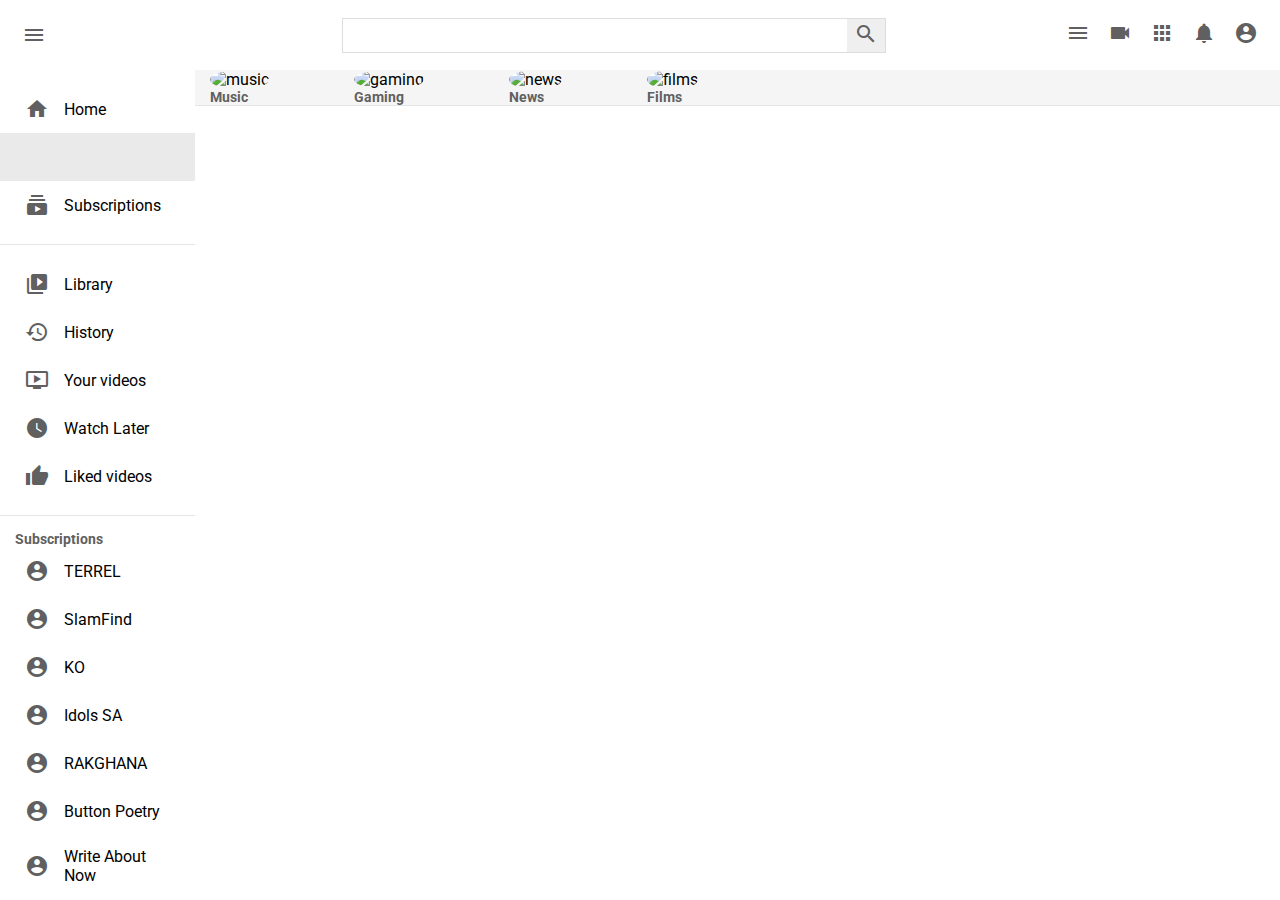
==== Index.html @ 0137be24 "Edited index.html and styles.css" ====
<!DOCTYPE html>
<html lang="en">
<head>
    <meta charset="UTF-8">
    <meta name="viewport" content="width=device-width, initial-scale=1.0">
    <link href="https://fonts.googleapis.com/icon?family=Material+Icons" rel="stylesheet">
    <link rel="stylesheet" href="styles.css">
    <title>Youtube UI clone</title>
</head>

<body>
    <div class="menuBar">
        <div class="logo">
            <i class="material-icons">menu</i>
            <img src="https://www.youtube.com/about/static/svgs/icons/brand-resources/YouTube-logo-full_color_light.svg?cache=72a5d9c" alt="">
        </div>
        <div class="search">
            <form action="">
                <input type="text">
               <button><i class="material-icons">search</i></button> 
            </form>
        </div>
        <div class="icons">
            <i class="material-icons">menu</i>
            <i class="material-icons">videocam</i>
            <i class="material-icons">apps</i>
            <i class="material-icons">notifications</i>
            <i class="material-icons">account_circle</i>
        </div>
    </div>
    <div class="mainBody">
        <div class="categories">
            <div class="categoriesSection">
                <span class="category">
                    <i class="material-icons">home</i>
                <span>Home</span>
                </span>
                <span class="category active-span">
                    <i class="material-icons active">local_fire_department</i>
                <span>Trending</span>
                </span>
                <span class="category">
                    <i class="material-icons">subscriptions</i>
                <span>Subscriptions</span>
                </span>
            </div>
            <hr>
            <div class="categoriesSection">
                <span class="category">
                    <i class="material-icons">video_library</i>
                <span>Library</span>
                </span>
                <span class="category">
                    <i class="material-icons">restore</i>
                <span>History</span>
                </span>
                <span class="category">
                    <i class="material-icons">ondemand_video</i>
                <span>Your videos</span>
                </span>
                <span class="category">
                    <i class="material-icons">watch_later</i>
                <span>Watch Later</span>
                </span>
                <span class="category">
                    <i class="material-icons">thumb_up</i>
                <span>Liked videos</span>
                </span>
            </div>
            <hr>
            <div class="categoriesSection">
                <h4>Subscriptions</h4>
                <span class="category">
                    <i class="material-icons">account_circle</i>
                <span>TERREL</span>
                </span>
                <span class="category">
                    <i class="material-icons">account_circle</i>
                <span>SlamFind</span>
                </span>
                <span class="category">
                    <i class="material-icons">account_circle</i>
                <span>KO</span>
                </span>
                <span class="category">
                    <i class="material-icons">account_circle</i>
                <span>Idols SA</span>
                </span>
                <span class="category">
                    <i class="material-icons">account_circle</i>
                <span>RAKGHANA</span>
                </span>
                <span class="category">
                    <i class="material-icons">account_circle</i>
                <span>Button Poetry</span>
                </span>
                <span class="category">
                    <i class="material-icons">account_circle</i>
                <span>Write About Now</span>
                </span>
            </div>
        </div><br>


    <header>
        <div class="row">
           <span><div class="column">
                <img src="https://youtube.com/img/trending/chips/music_80x80.png" alt="music">
                <h4>Music</h4>
            </div></span>
           <span><div class="column">
                <img src="https://youtube.com/img/trending/chips/gaming_80x80.png" alt="gaming">
                <h4>Gaming</h4>
            </div></span>
            <span><div class="column">
                <img src="https://youtube.com/img/trending/chips/news_80x80.png" alt="news">
                <h4>News</h4>
            </div></span> 
             <span><div class="column">
                <img src="https://youtube.com/img/trending/chips/movies_80x80.png" alt="films">
                <h4>Films</h4>
            </div></span>
        </div><hr>
    </header>



</body>
</html>
---- styles.css ----
@import url("https://fonts.googleapis.com/css2?family=Roboto:wght@300;400;700&display=swap");

:root{
    --color-grey: #e5e5e5;
    --color-grey-dark: #e5e5e5d2;
    --color-bg: #f9f9f9;
}


*{
    margin: 0;
    padding: 0;
    box-sizing: border-box;
}


h1{
    font-size: 20px;
    margin-bottom: 10px;
    color: rgb(3, 3, 3);

}
h4{
    font-size: 14px;
    margin-left: 15px;
    color: rgb(96, 96, 96);
}

hr{
    background-color:var(--color-grey);
    border: none;
    height: 1px;
}
body{
    font-family: 'Roboto', sans-serif;
}

header{
    width: 100%;
}

.material-icons{
    color: rgb(96, 96, 96);
}

.menuBar{
    display: flex;
    justify-content: space-between;
    align-items: center;
    height: 70px;
    padding: 15px;
}

.menuBar .logo{
    display: flex;
    align-items: center;
}

.menuBar .logo img{
    width: 100px;
    margin-left: 15px;
}

.menuBar i{
    padding: 0 7px;
}

.menuBar .search form{
    border: 1px solid #ddd;
    height: 35px;
    margin: 0;
    padding: 0;
}
.menuBar .search input{
    width: 500px;
    padding: 0;
    margin: 0;
    border-radius: 0;
    border: none;
    height: 50%;
}

.menuBar .search button{
    padding: 0;
    margin: 0;
    height: 100%;
    border: none;
    border-radius: 0;
}

.mainBody{
    height: calc(100vh - 70px);
    display: flex;
    overflow: hidden;
}

.mainBody .categories{
    width: 230px;
   background-color: white;
   overflow-y: scroll;
}

.mainBody .categories .categoriesSection{
    display: flex;
    flex-direction: column;
    margin-bottom: 15px;
    margin-top: 15px;

}

.mainBody .categories .categoriesSection .category{
    display: flex;
    align-items: center;
    padding: 12px 25px;
}

.mainBody .categories .categoriesSection .category .active{
    color: red;
}


.mainBody .categories .categoriesSection .category span{
    margin-left: 15px;
}

.active-span{
    background: var(--color-grey-dark);
}

.mainBody .categories .categoriesSection .category:hover{
    background-color: var(--color-grey); 
    cursor: pointer;
}

.row {
    display: flex;
    background-color: whitesmoke;
}
  
.column {
    flex: 33.33%;
    padding-right: 70px;
}


.row .column h3{
    display: flex;
    font-size: 15px;
}

.column img{
    float: left;
    display: flex;
    position: relative;
    border-radius: 50%;
    align-content: left;
    margin-left: 15px;
}

@media screen and (max-width: 500px) {
    .column {
      width: 100%;
    }
  }
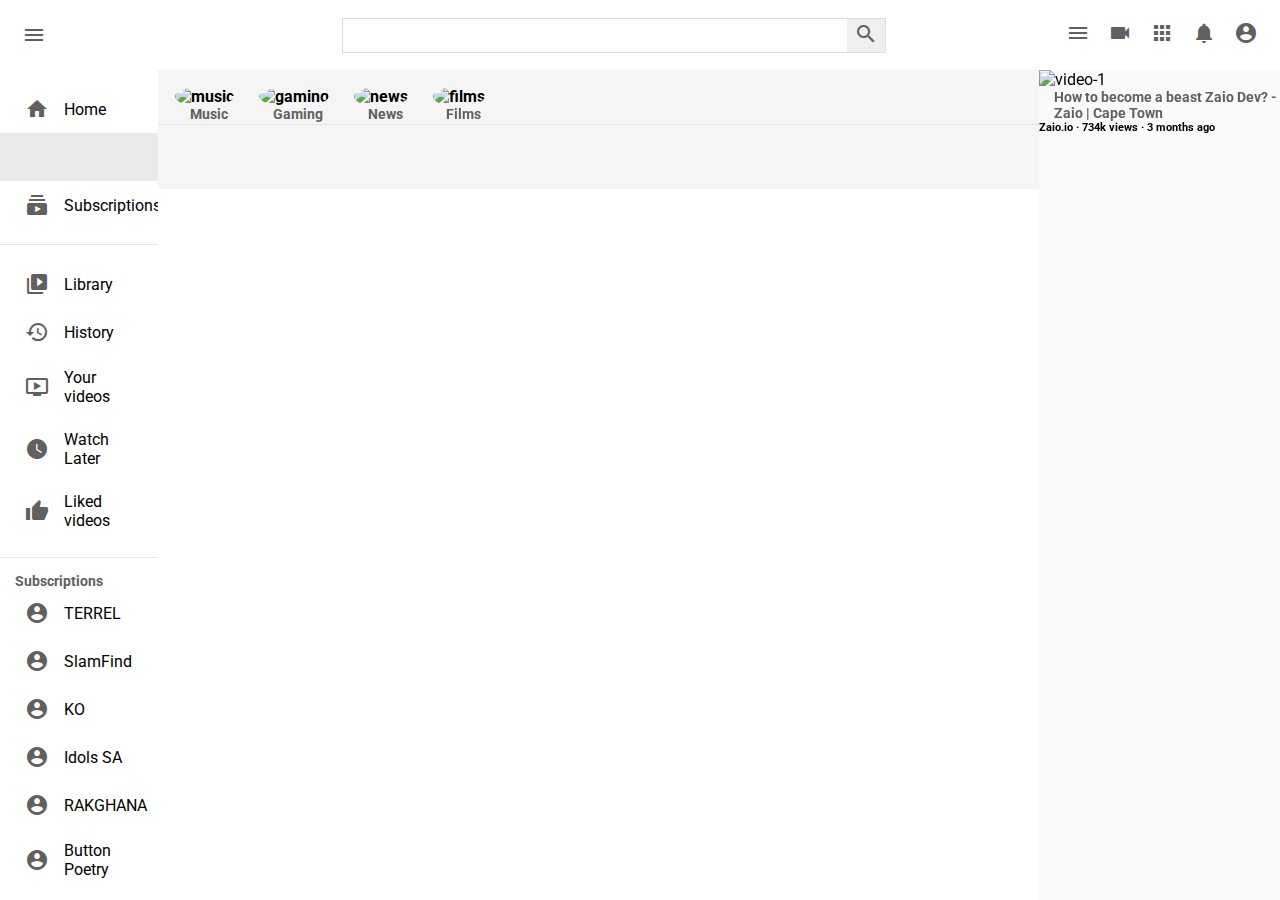
==== commit e5444d01: "Edited index.html and styles.css" ====
--- a/Index.html
+++ b/Index.html
@@ -103,26 +103,38 @@
 
 
     <header>
-        <div class="row">
-           <span><div class="column">
+        <table class="header-img">
+            <th>
                 <img src="https://youtube.com/img/trending/chips/music_80x80.png" alt="music">
                 <h4>Music</h4>
-            </div></span>
-           <span><div class="column">
+            </th>
+            <th>
                 <img src="https://youtube.com/img/trending/chips/gaming_80x80.png" alt="gaming">
                 <h4>Gaming</h4>
-            </div></span>
-            <span><div class="column">
+            </th>
+            <th>
                 <img src="https://youtube.com/img/trending/chips/news_80x80.png" alt="news">
                 <h4>News</h4>
-            </div></span> 
-             <span><div class="column">
+            </th>
+            <th>
                 <img src="https://youtube.com/img/trending/chips/movies_80x80.png" alt="films">
                 <h4>Films</h4>
-            </div></span>
-        </div><hr>
-    </header>
+            </th>    
+        </table><hr>
+    </header> 
 
+    <div class="mainContent">
+        <div class="videosContainer">
+            <div class="video">
+                <div class="thumbnail">
+                    <img src="https://images.unsplash.com/photo-1593642533144-3d62aa4783ec?ixlib=rb-1.2.1&ixid=eyJhcHBfaWQiOjEyMDd9&auto=format&fit=crop&w=750&q=80" alt="video-1">
+                    <h4>How to become a beast Zaio Dev? - Zaio | Cape Town</h4>
+                    <h6>Zaio.io · 734k views · 3 months ago </h6>
+                </div>
+            </div>
+        </div>
+    </div>
+    
 
 
 </body>
--- a/styles.css
+++ b/styles.css
@@ -132,35 +132,35 @@
     cursor: pointer;
 }
 
-.row {
-    display: flex;
-    background-color: whitesmoke;
-}
-  
-.column {
-    flex: 33.33%;
-    padding-right: 70px;
+header{
+    background: whitesmoke;
+    height: 119px;
+    padding-top: 15px;
+    padding-bottom: 15px;
 }
 
-
-.row .column h3{
-    display: flex;
-    font-size: 15px;
+.header-img img{
+    border-radius: 50%;
+    padding-right: 8px;
+    padding-left: 15px;
 }
 
-.column img{
-    float: left;
-    display: flex;
-    position: relative;
-    border-radius: 50%;
-    align-content: left;
-    margin-left: 15px;
+.mainContent{
+    width: fit-content;
+    height: auto;
+    background-color: #f9f9f9;
 }
 
-@media screen and (max-width: 500px) {
-    .column {
-      width: 100%;
-    }
-  }
+.videos{
+    height: 100%;
+    width: 100%;
+    padding: 15px 25px;
+    border-top: 1px solid #ddd ;
+    overflow-y: scroll;
+}
 
-  +.video .thumbnail img{
+    object-fit: cover;
+    height: 100%;
+    width: 100%;
+}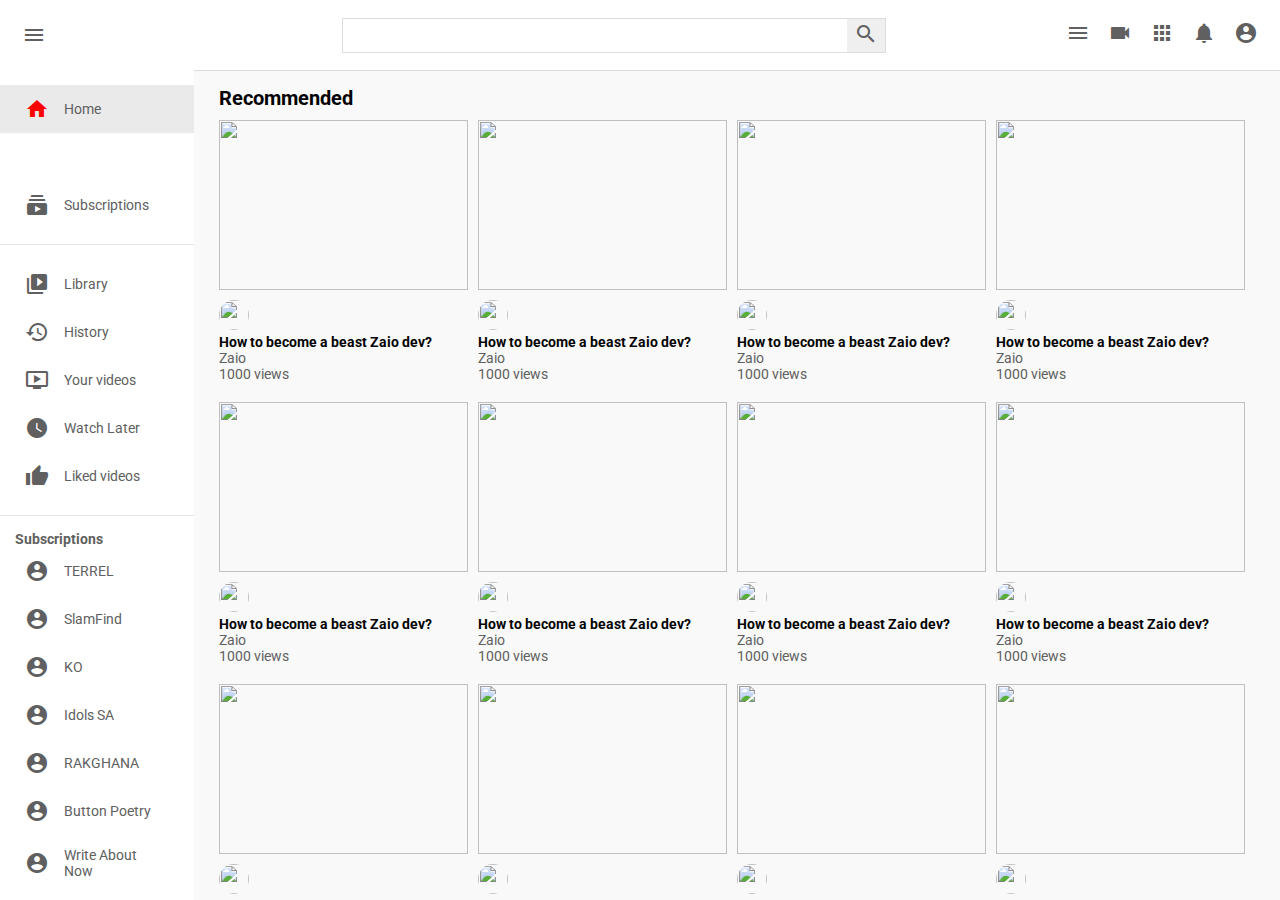
==== commit 788f5c74: "Edited index.html and styles.css and added style.css, page2.html and page3.hmtl" ====
--- a/Index.html
+++ b/Index.html
@@ -4,7 +4,7 @@
     <meta charset="UTF-8">
     <meta name="viewport" content="width=device-width, initial-scale=1.0">
     <link href="https://fonts.googleapis.com/icon?family=Material+Icons" rel="stylesheet">
-    <link rel="stylesheet" href="styles.css">
+    <link rel="stylesheet" href="style.css">
     <title>Youtube UI clone</title>
 </head>
 
@@ -31,13 +31,13 @@
     <div class="mainBody">
         <div class="categories">
             <div class="categoriesSection">
-                <span class="category">
-                    <i class="material-icons">home</i>
+                <span class="category active-span">
+                    <i class="material-icons active">home</i>
                 <span>Home</span>
                 </span>
-                <span class="category active-span">
-                    <i class="material-icons active">local_fire_department</i>
-                <span>Trending</span>
+                <span class="category">
+                    <i class="material-icons">local_fire_department</i>
+                <a href="page2.html"><span>Trending</span></a>
                 </span>
                 <span class="category">
                     <i class="material-icons">subscriptions</i>
@@ -99,43 +99,210 @@
                 <span>Write About Now</span>
                 </span>
             </div>
-        </div><br>
 
 
-    <header>
-        <table class="header-img">
-            <th>
-                <img src="https://youtube.com/img/trending/chips/music_80x80.png" alt="music">
-                <h4>Music</h4>
-            </th>
-            <th>
-                <img src="https://youtube.com/img/trending/chips/gaming_80x80.png" alt="gaming">
-                <h4>Gaming</h4>
-            </th>
-            <th>
-                <img src="https://youtube.com/img/trending/chips/news_80x80.png" alt="news">
-                <h4>News</h4>
-            </th>
-            <th>
-                <img src="https://youtube.com/img/trending/chips/movies_80x80.png" alt="films">
-                <h4>Films</h4>
-            </th>    
-        </table><hr>
-    </header> 
+            
+        </div>
+        <div class="videos">
+            <h1>Recommended</h1>
+            <div class="videosGrid">
+                <div class="video">
+                    <div class="thumbnail">
+                        <img src="https://images.unsplash.com/photo-1593642703055-4b72c180d9b5?ixlib=rb-1.2.1&ixid=eyJhcHBfaWQiOjEyMDd9&auto=format&fit=crop&w=750&q=80" alt="">
+                    </div>
+                    <div class="details">
+                        <div class="author">
+                            <img src="https://images.unsplash.com/photo-1520816761512-09d14f676877?ixlib=rb-1.2.1&ixid=eyJhcHBfaWQiOjEyMDd9&auto=format&fit=crop&w=751&q=80" alt="">
+                            <div class="title">
+                                <h3>How to become a beast Zaio dev?</h3>
+                                <a href="">Zaio</a>
+                                    <span>1000 views</span>
+                                </a>
+                            </div>
+                        </div>
+                    </div>
+                </div>
+                <div class="video">
+                    <div class="thumbnail">
+                        <img src="https://images.unsplash.com/photo-1593642703055-4b72c180d9b5?ixlib=rb-1.2.1&ixid=eyJhcHBfaWQiOjEyMDd9&auto=format&fit=crop&w=750&q=80" alt="">
+                    </div>
+                    <div class="details">
+                        <div class="author">
+                            <img src="https://images.unsplash.com/photo-1520816761512-09d14f676877?ixlib=rb-1.2.1&ixid=eyJhcHBfaWQiOjEyMDd9&auto=format&fit=crop&w=751&q=80" alt="">
+                            <div class="title">
+                                <h3>How to become a beast Zaio dev?</h3>
+                                <a href="">Zaio</a>
+                                    <span>1000 views</span>
+                                </a>
+                            </div>
+                        </div>
+                    </div>
+                </div>
+                <div class="video">
+                    <div class="thumbnail">
+                        <img src="https://images.unsplash.com/photo-1593642703055-4b72c180d9b5?ixlib=rb-1.2.1&ixid=eyJhcHBfaWQiOjEyMDd9&auto=format&fit=crop&w=750&q=80" alt="">
+                    </div>
+                    <div class="details">
+                        <div class="author">
+                            <img src="https://images.unsplash.com/photo-1520816761512-09d14f676877?ixlib=rb-1.2.1&ixid=eyJhcHBfaWQiOjEyMDd9&auto=format&fit=crop&w=751&q=80" alt="">
+                            <div class="title">
+                                <h3>How to become a beast Zaio dev?</h3>
+                                <a href="">Zaio</a>
+                                    <span>1000 views</span>
+                                </a>
+                            </div>
+                        </div>
+                    </div>
+                </div>
+                <div class="video">
+                    <div class="thumbnail">
+                        <img src="https://images.unsplash.com/photo-1593642703055-4b72c180d9b5?ixlib=rb-1.2.1&ixid=eyJhcHBfaWQiOjEyMDd9&auto=format&fit=crop&w=750&q=80" alt="">
+                    </div>
+                    <div class="details">
+                        <div class="author">
+                            <img src="https://images.unsplash.com/photo-1520816761512-09d14f676877?ixlib=rb-1.2.1&ixid=eyJhcHBfaWQiOjEyMDd9&auto=format&fit=crop&w=751&q=80" alt="">
+                            <div class="title">
+                                <h3>How to become a beast Zaio dev?</h3>
+                                <a href="">Zaio</a>
+                                    <span>1000 views</span>
+                                </a>
+                            </div>
+                        </div>
+                    </div>
+                </div>
+                <div class="video">
+                    <div class="thumbnail">
+                        <img src="https://images.unsplash.com/photo-1593642703055-4b72c180d9b5?ixlib=rb-1.2.1&ixid=eyJhcHBfaWQiOjEyMDd9&auto=format&fit=crop&w=750&q=80" alt="">
+                    </div>
+                    <div class="details">
+                        <div class="author">
+                            <img src="https://images.unsplash.com/photo-1520816761512-09d14f676877?ixlib=rb-1.2.1&ixid=eyJhcHBfaWQiOjEyMDd9&auto=format&fit=crop&w=751&q=80" alt="">
+                            <div class="title">
+                                <h3>How to become a beast Zaio dev?</h3>
+                                <a href="">Zaio</a>
+                                    <span>1000 views</span>
+                                </a>
+                            </div>
+                        </div>
+                    </div>
+                </div>
+                <div class="video">
+                    <div class="thumbnail">
+                        <img src="https://images.unsplash.com/photo-1593642703055-4b72c180d9b5?ixlib=rb-1.2.1&ixid=eyJhcHBfaWQiOjEyMDd9&auto=format&fit=crop&w=750&q=80" alt="">
+                    </div>
+                    <div class="details">
+                        <div class="author">
+                            <img src="https://images.unsplash.com/photo-1520816761512-09d14f676877?ixlib=rb-1.2.1&ixid=eyJhcHBfaWQiOjEyMDd9&auto=format&fit=crop&w=751&q=80" alt="">
+                            <div class="title">
+                                <h3>How to become a beast Zaio dev?</h3>
+                                <a href="">Zaio</a>
+                                    <span>1000 views</span>
+                                </a>
+                            </div>
+                        </div>
+                    </div>
+                </div>
+                <div class="video">
+                    <div class="thumbnail">
+                        <img src="https://images.unsplash.com/photo-1593642703055-4b72c180d9b5?ixlib=rb-1.2.1&ixid=eyJhcHBfaWQiOjEyMDd9&auto=format&fit=crop&w=750&q=80" alt="">
+                    </div>
+                    <div class="details">
+                        <div class="author">
+                            <img src="https://images.unsplash.com/photo-1520816761512-09d14f676877?ixlib=rb-1.2.1&ixid=eyJhcHBfaWQiOjEyMDd9&auto=format&fit=crop&w=751&q=80" alt="">
+                            <div class="title">
+                                <h3>How to become a beast Zaio dev?</h3>
+                                <a href="">Zaio</a>
+                                    <span>1000 views</span>
+                                </a>
+                            </div>
+                        </div>
+                    </div>
+                </div>
+                 <div class="video">
+                <div class="thumbnail">
+                    <img src="https://images.unsplash.com/photo-1593642703055-4b72c180d9b5?ixlib=rb-1.2.1&ixid=eyJhcHBfaWQiOjEyMDd9&auto=format&fit=crop&w=750&q=80" alt="">
+                </div>
+                <div class="details">
+                    <div class="author">
+                        <img src="https://images.unsplash.com/photo-1520816761512-09d14f676877?ixlib=rb-1.2.1&ixid=eyJhcHBfaWQiOjEyMDd9&auto=format&fit=crop&w=751&q=80" alt="">
+                        <div class="title">
+                            <h3>How to become a beast Zaio dev?</h3>
+                            <a href="">Zaio</a>
+                                <span>1000 views</span>
+                            </a>
+                        </div>
+                    </div>
+                </div>
+            </div>
+                <div class="video">
+                    <div class="thumbnail">
+                        <img src="https://images.unsplash.com/photo-1593642703055-4b72c180d9b5?ixlib=rb-1.2.1&ixid=eyJhcHBfaWQiOjEyMDd9&auto=format&fit=crop&w=750&q=80" alt="">
+                    </div>
+                    <div class="details">
+                        <div class="author">
+                            <img src="https://images.unsplash.com/photo-1520816761512-09d14f676877?ixlib=rb-1.2.1&ixid=eyJhcHBfaWQiOjEyMDd9&auto=format&fit=crop&w=751&q=80" alt="">
+                            <div class="title">
+                                <h3>How to become a beast Zaio dev?</h3>
+                                <a href="">Zaio</a>
+                                    <span>1000 views</span>
+                                </a>
+                            </div>
+                        </div>
+                    </div>
+                </div>
+                <div class="video">
+                    <div class="thumbnail">
+                        <img src="https://images.unsplash.com/photo-1593642703055-4b72c180d9b5?ixlib=rb-1.2.1&ixid=eyJhcHBfaWQiOjEyMDd9&auto=format&fit=crop&w=750&q=80" alt="">
+                    </div>
+                    <div class="details">
+                        <div class="author">
+                            <img src="https://images.unsplash.com/photo-1520816761512-09d14f676877?ixlib=rb-1.2.1&ixid=eyJhcHBfaWQiOjEyMDd9&auto=format&fit=crop&w=751&q=80" alt="">
+                            <div class="title">
+                                <h3>How to become a beast Zaio dev?</h3>
+                                <a href="">Zaio</a>
+                                    <span>1000 views</span>
+                                </a>
+                            </div>
+                        </div>
+                    </div>
+                </div>
+                <div class="video">
+                    <div class="thumbnail">
+                        <img src="https://images.unsplash.com/photo-1593642703055-4b72c180d9b5?ixlib=rb-1.2.1&ixid=eyJhcHBfaWQiOjEyMDd9&auto=format&fit=crop&w=750&q=80" alt="">
+                    </div>
+                    <div class="details">
+                        <div class="author">
+                            <img src="https://images.unsplash.com/photo-1520816761512-09d14f676877?ixlib=rb-1.2.1&ixid=eyJhcHBfaWQiOjEyMDd9&auto=format&fit=crop&w=751&q=80" alt="">
+                            <div class="title">
+                                <h3>How to become a beast Zaio dev?</h3>
+                                <a href="">Zaio</a>
+                                    <span>1000 views</span>
+                                </a>
+                            </div>
+                        </div>
+                    </div>
+                </div>
+                <div class="video">
+                    <div class="thumbnail">
+                        <img src="https://images.unsplash.com/photo-1593642703055-4b72c180d9b5?ixlib=rb-1.2.1&ixid=eyJhcHBfaWQiOjEyMDd9&auto=format&fit=crop&w=750&q=80" alt="">
+                    </div>
+                    <div class="details">
+                        <div class="author">
+                            <img src="https://images.unsplash.com/photo-1520816761512-09d14f676877?ixlib=rb-1.2.1&ixid=eyJhcHBfaWQiOjEyMDd9&auto=format&fit=crop&w=751&q=80" alt="">
+                            <div class="title">
+                                <h3>How to become a beast Zaio dev?</h3>
+                                <a href="">Zaio</a>
+                                    <span>1000 views</span>
+                                </a>
+                            </div>
+                            
+                        </div>
+                    </div>
+                </div>
+            </div>
 
-    <div class="mainContent">
-        <div class="videosContainer">
-            <div class="video">
-                <div class="thumbnail">
-                    <img src="https://images.unsplash.com/photo-1593642533144-3d62aa4783ec?ixlib=rb-1.2.1&ixid=eyJhcHBfaWQiOjEyMDd9&auto=format&fit=crop&w=750&q=80" alt="video-1">
-                    <h4>How to become a beast Zaio Dev? - Zaio | Cape Town</h4>
-                    <h6>Zaio.io · 734k views · 3 months ago </h6>
-                </div>
-            </div>
         </div>
     </div>
     
-
-
 </body>
 </html>--- a/style.css
+++ b/style.css
@@ -0,0 +1,194 @@
+@import url("https://fonts.googleapis.com/css2?family=Roboto:wght@300;400;700&display=swap");
+
+:root{
+    --color-grey: #e5e5e5;
+    --color-grey-dark: #e5e5e5d2;
+    --color-bg: #f9f9f9;
+}
+
+
+*{
+    margin: 0;
+    padding: 0;
+    box-sizing: border-box;
+}
+
+
+h1{
+    font-size: 20px;
+    margin-bottom: 10px;
+    color: rgb(3, 3, 3);
+
+}
+h4{
+    font-size: 14px;
+    margin-left: 15px;
+    color: rgb(96, 96, 96);
+}
+
+hr{
+    background-color:var(--color-grey);
+    border: none;
+    height: 1px;
+}
+body{
+    font-family: 'Roboto', sans-serif;
+}
+
+
+.material-icons{
+    color: rgb(96, 96, 96);
+}
+.menuBar{
+    display: flex;
+    justify-content: space-between;
+    align-items: center;
+    height: 70px;
+    padding: 15px;
+}
+
+.menuBar .logo{
+    display: flex;
+    align-items: center;
+}
+
+.menuBar .logo img{
+    width: 100px;
+    margin-left: 15px;
+}
+
+.menuBar i{
+    padding: 0 7px;
+}
+
+.menuBar .search form{
+    border: 1px solid #ddd;
+    height: 35px;
+    margin: 0;
+    padding: 0;
+}
+.menuBar .search input{
+    width: 500px;
+    padding: 0;
+    margin: 0;
+    border-radius: 0;
+    border: none;
+    height: 50%;
+}
+
+.menuBar .search button{
+    padding: 0;
+    margin: 0;
+    height: 100%;
+    border: none;
+    border-radius: 0;
+}
+
+.mainBody{
+    height: calc(100vh - 70px);
+    display: flex;
+    overflow: hidden;
+}
+
+.mainBody .categories{
+    width: 230px;
+   background-color: white;
+   overflow-y: scroll;
+}
+
+.mainBody .categories .categoriesSection{
+    display: flex;
+    flex-direction: column;
+    margin-bottom: 15px;
+    margin-top: 15px;
+
+}
+
+.mainBody .categories .categoriesSection .category{
+    display: flex;
+    align-items: center;
+    padding: 12px 25px;
+}
+
+.mainBody .categories .categoriesSection .category .active{
+    color: red;
+}
+
+
+.mainBody .categories .categoriesSection .category span{
+    margin-left: 15px;
+}
+
+.active-span{
+    background: var(--color-grey-dark);
+}
+
+.mainBody .categories .categoriesSection .category:hover{
+    background-color: var(--color-grey); 
+    cursor: pointer;
+}
+
+.videos{
+    background-color: #f9f9f9;;
+    height: 100%;
+    width: 100%;
+    padding: 15px 25px;
+    border-top: 1px solid #ddd ;
+    overflow-y: scroll;
+}
+
+
+.videos .videosGrid{
+    display: flex;
+    justify-content: space-around;
+    flex-wrap: wrap;
+}
+
+.videos .videosGrid .video{
+    width: calc(25% - 10px);
+    margin-right: 10px;
+    margin-bottom: 20px; 
+}
+
+.videos .videosGrid .video .thumbnail{
+    width: 100%;
+    height:170px ;
+}
+
+.videos .videosGrid .video .thumbnail img{
+    object-fit: cover;
+    height: 100%;
+    width: 100%;
+}
+
+
+.author img{ 
+    object-fit: cover;
+    border-radius: 50%;
+    height: 30px;
+    width: 30px;
+    margin-right: 10px;
+}
+
+.details{
+    display: flex;
+    margin-top: 10px;
+}
+
+.details .title{
+    display: flex;
+    flex-direction: column;
+
+}
+
+.details .title h3{
+    color: rgb(3, 3, 3);
+    font-size: 14px;
+
+}
+
+.details .title a, span{
+    text-decoration: none;
+    color: rgb(96, 96, 96);
+    font-size: 14px;
+}